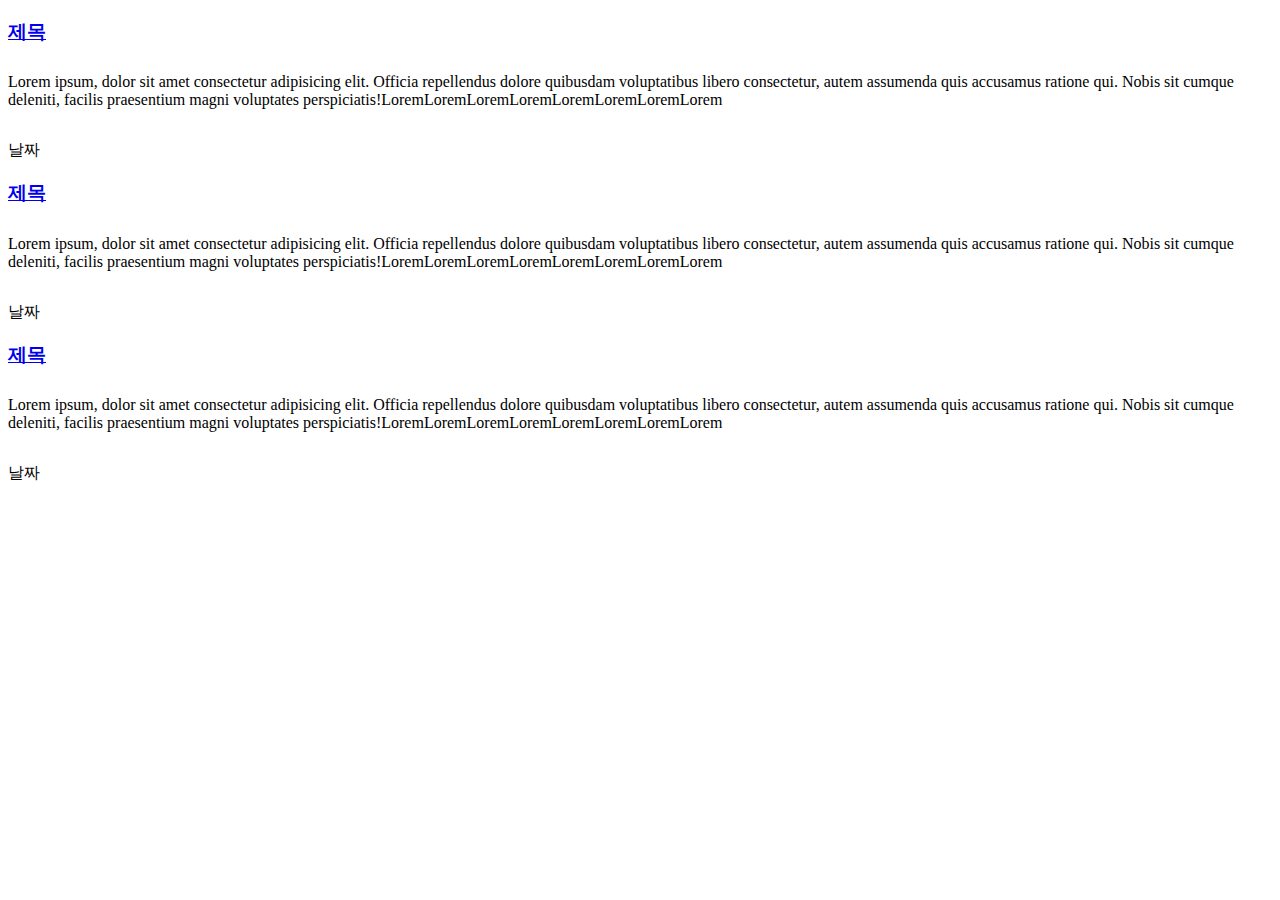
==== src/main/resources/templates/index.html @ 375f3aa5 "first" ====
<!doctype html>
<html lang="en" class="h-100" xmlns:th="http://www.thymeleaf.org">

<head th:replace="layout/header :: head('블로그')"></head>

<body class="d-flex flex-column h-100">
     <header th:replace="layout/header :: header"></header>

    <!-- Begin page content -->
    <main class="flex-shrink-0">
        <div class="container">
            <div class="p-2"></div>
            <div class="row g-0 border rounded overflow-hidden flex-md-row mb-4 shadow-sm h-md-250 position-relative">
                <div class="col p-4 d-flex flex-column position-static">
                    <a href="#" class=".a-title">
                        <h3 class="mb-0 title" style="padding-bottom: 10px;">제목</h3>
                    </a>
                    <p class="card-text mb-auto">Lorem ipsum, dolor sit amet consectetur adipisicing elit. Officia repellendus dolore quibusdam voluptatibus libero consectetur, autem assumenda quis accusamus ratione qui. Nobis sit cumque deleniti, facilis praesentium magni voluptates
                                                 perspiciatis!LoremLoremLoremLoremLoremLoremLoremLorem
                    </p>
                    <div class="mb-1 text-muted" style="padding-top: 15px;">날짜</div>
                </div>
            </div>

            <div class="row g-0 border rounded overflow-hidden flex-md-row mb-4 shadow-sm h-md-250 position-relative">
                <div class="col p-4 d-flex flex-column position-static">
                    <a href="#" class=".a-title">
                        <h3 class="mb-0 title" style="padding-bottom: 10px;">제목</h3>
                    </a>
                    <p class="card-text mb-auto">Lorem ipsum, dolor sit amet consectetur adipisicing elit. Officia repellendus dolore quibusdam voluptatibus libero consectetur, autem assumenda quis accusamus ratione qui. Nobis sit cumque deleniti, facilis praesentium magni voluptates
                                                 perspiciatis!LoremLoremLoremLoremLoremLoremLoremLorem
                    </p>
                    <div class="mb-1 text-muted" style="padding-top: 15px;">날짜</div>
                </div>
            </div>

            <div class="row g-0 border rounded overflow-hidden flex-md-row mb-4 shadow-sm h-md-250 position-relative">
                <div class="col p-4 d-flex flex-column position-static">
                    <a href="#" class=".a-title">
                        <h3 class="mb-0 title" style="padding-bottom: 10px;">제목</h3>
                    </a>
                    <p class="card-text mb-auto">Lorem ipsum, dolor sit amet consectetur adipisicing elit. Officia repellendus dolore quibusdam voluptatibus libero consectetur, autem assumenda quis accusamus ratione qui. Nobis sit cumque deleniti, facilis praesentium magni voluptates
                                                 perspiciatis!LoremLoremLoremLoremLoremLoremLoremLorem
                    </p>
                    <div class="mb-1 text-muted" style="padding-top: 15px;">날짜</div>
                </div>
            </div>
        </div>
    </main>

    <footer th:replace="layout/footer :: footer"></footer>

    <!-- Option 1: Bootstrap Bundle with Popper -->
    <script src="https://cdn.jsdelivr.net/npm/bootstrap@5.0.2/dist/js/bootstrap.bundle.min.js"></script>
</body>

</html>
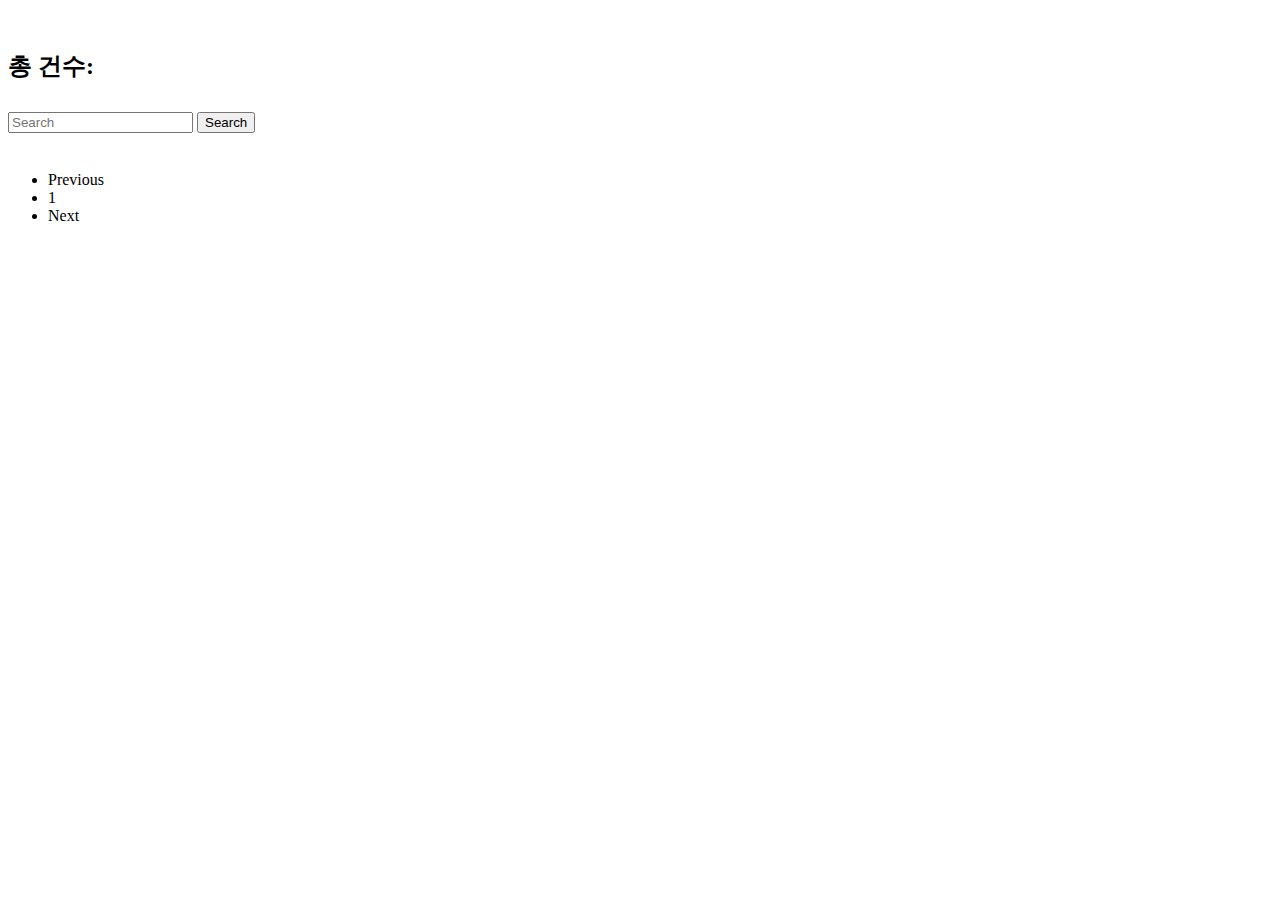
==== commit 813968da: "two commit" ====
--- a/src/main/resources/templates/index.html
+++ b/src/main/resources/templates/index.html
@@ -6,47 +6,47 @@
 <body class="d-flex flex-column h-100">
      <header th:replace="layout/header :: header"></header>
 
+     <div class="d-flex" style="position: relative; top: 30px;">
+         <h2 style="margin-right: 10px;">총 건수:</h2>
+         <h2 th:text="${boards.totalElements}"></h2>
+     </div>
+
+     <form class="d-flex" style="position: relative; top: 40px;" method="get" th:action="@{/}">
+         <input class="form-control me-2" type="search" placeholder="Search" aria-label="Search"
+                id="search" name="search" th:value="${param.search}">
+         <button class="btn btn-outline-success" type="submit">Search</button>
+     </form>
+
     <!-- Begin page content -->
     <main class="flex-shrink-0">
         <div class="container">
             <div class="p-2"></div>
-            <div class="row g-0 border rounded overflow-hidden flex-md-row mb-4 shadow-sm h-md-250 position-relative">
+            <div th:each="board: ${boards}" class="row g-0 border rounded overflow-hidden flex-md-row mb-4 shadow-sm h-md-250 position-relative">
                 <div class="col p-4 d-flex flex-column position-static">
-                    <a href="#" class=".a-title">
-                        <h3 class="mb-0 title" style="padding-bottom: 10px;">제목</h3>
+                    <a th:href="@{/board/{id}(id=${board.id})}" class="a-title">
+                        <h3 class="mb-0 title" style="padding-bottom: 10px;" th:text="${board.title}"></h3>
                     </a>
-                    <p class="card-text mb-auto">Lorem ipsum, dolor sit amet consectetur adipisicing elit. Officia repellendus dolore quibusdam voluptatibus libero consectetur, autem assumenda quis accusamus ratione qui. Nobis sit cumque deleniti, facilis praesentium magni voluptates
-                                                 perspiciatis!LoremLoremLoremLoremLoremLoremLoremLorem
-                    </p>
-                    <div class="mb-1 text-muted" style="padding-top: 15px;">날짜</div>
-                </div>
-            </div>
-
-            <div class="row g-0 border rounded overflow-hidden flex-md-row mb-4 shadow-sm h-md-250 position-relative">
-                <div class="col p-4 d-flex flex-column position-static">
-                    <a href="#" class=".a-title">
-                        <h3 class="mb-0 title" style="padding-bottom: 10px;">제목</h3>
-                    </a>
-                    <p class="card-text mb-auto">Lorem ipsum, dolor sit amet consectetur adipisicing elit. Officia repellendus dolore quibusdam voluptatibus libero consectetur, autem assumenda quis accusamus ratione qui. Nobis sit cumque deleniti, facilis praesentium magni voluptates
-                                                 perspiciatis!LoremLoremLoremLoremLoremLoremLoremLorem
-                    </p>
-                    <div class="mb-1 text-muted" style="padding-top: 15px;">날짜</div>
-                </div>
-            </div>
-
-            <div class="row g-0 border rounded overflow-hidden flex-md-row mb-4 shadow-sm h-md-250 position-relative">
-                <div class="col p-4 d-flex flex-column position-static">
-                    <a href="#" class=".a-title">
-                        <h3 class="mb-0 title" style="padding-bottom: 10px;">제목</h3>
-                    </a>
-                    <p class="card-text mb-auto">Lorem ipsum, dolor sit amet consectetur adipisicing elit. Officia repellendus dolore quibusdam voluptatibus libero consectetur, autem assumenda quis accusamus ratione qui. Nobis sit cumque deleniti, facilis praesentium magni voluptates
-                                                 perspiciatis!LoremLoremLoremLoremLoremLoremLoremLorem
-                    </p>
-                    <div class="mb-1 text-muted" style="padding-top: 15px;">날짜</div>
+                    <div class="card-text mb-auto" th:text="${board.content}">
+                    </div>
+                    <div class="mb-1 text-muted" style="padding-top: 15px;" th:text="${#temporals.format(board.createDate, 'yyyy-MM-dd')}"></div>
                 </div>
             </div>
         </div>
     </main>
+
+     <nav aria-label="Page navigation example">
+         <ul class="pagination">
+             <li class="page-item" th:classappend="${1 == boards.pageable.pageNumber + 1} ? 'disabled' : '' ">
+                 <a class="page-link" th:href="@{/(page=${boards.pageable.pageNumber - 1})}">Previous</a>
+             </li>
+             <li class="page-item" th:classappend="${i == boards.pageable.pageNumber + 1} ? 'active' : '' " th:each="i : ${#numbers.sequence(startPage, endPage)}">
+                 <a class="page-link" th:href="@{/(page=${i - 1})}" th:text="${i}">1</a>
+             </li>
+             <li class="page-item" th:classappend="${boards.totalPages == boards.pageable.pageNumber + 1} ? 'disabled' : '' ">
+                 <a class="page-link" th:href="@{/(page=${boards.pageable.pageNumber + 1})}">Next</a>
+             </li>
+         </ul>
+     </nav>
 
     <footer th:replace="layout/footer :: footer"></footer>
 
